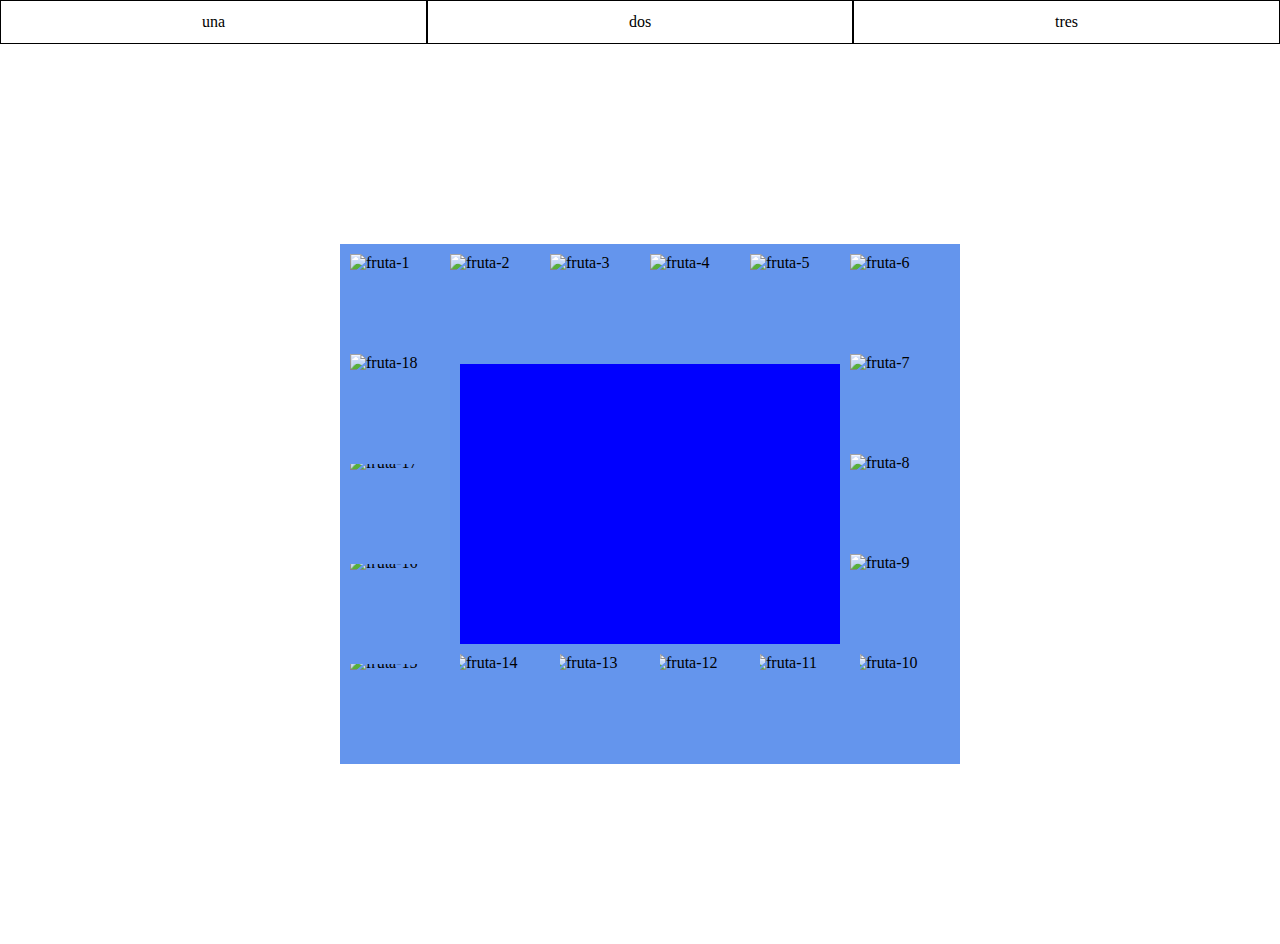
==== index.html @ 4fa4e60b "Se agrego media querie para cambiar color del padding" ====
<!DOCTYPE html>
<html lang="en">
<head>
    <meta charset="UTF-8">
    <meta http-equiv="X-UA-Compatible" content="IE=edge">
    <meta name="viewport" content="width=device-width, initial-scale=1.0">
    <title>PRESS YOUR LUCK</title>
    <link rel="stylesheet" href="css/main.css"/>
</head>
<style</style>
<body>
    <header>
        <nav>
            <ul>
                <li><p>una</p></li>
                <li><p>dos</p></li>
                <li><p>tres</p></li>
            </ul>
        </nav>
    </header>
    <main>
    <section id="tablero">
        <span id="title">
            <img src="https://images-wixmp-ed30a86b8c4ca887773594c2.wixmp.com/f/706ddd9c-2b36-4167-8a3e-5e01c1e0e020/ddzghqo-71982405-c678-4019-b127-00e7732bfdf1.png?token=eyJ0eXAiOiJKV1QiLCJhbGciOiJIUzI1NiJ9.[base64].wsQm96Ky-r97qkHVUbHO2xdQ7GDD_rpzwBKnCYPbyfc" alt="LUCK">
        </span>
        <img class="image" src="https://us.123rf.com/450wm/drogatnev/drogatnev1903/drogatnev190300098/122212398-baya-madura-una-fresa-silvestre.jpg?ver=6" alt="fruta-1">
        <img class="image" src="https://us.123rf.com/450wm/solargaria/solargaria1710/solargaria171000142/88177648-boceto-dibujado-a-mano-de-pi%C3%B1a-aislado-blanco-y-negro-ilustraci%C3%B3n-de-vector-de-dibujos-animados-para.jpg?ver=6" alt="fruta-2">
        <img class="image" src="https://us.123rf.com/450wm/rubynurbaidi/rubynurbaidi1709/rubynurbaidi170900009/87000549-ilustraci%C3%B3n-de-la-uva-linda-de-la-historieta-.jpg?ver=6" alt="fruta-3">
        <img class="image" src="https://thumbs.dreamstime.com/b/cerezas-de-caricatura-frescas-aisladas-fondo-blanco-la-pareja-roja-dibujos-animados-en-ilustraci%C3%B3n-vectorial-para-cualquier-187804998.jpg" alt="fruta-4">
        <img class="image" src="https://us.123rf.com/450wm/anatolir/anatolir1810/anatolir181005466/110811969-icono-de-sand%C3%ADa-rebanada-roja-caricatura-de-rebanada-roja-de-sand%C3%ADa-icono-vectoriales-para-dise%C3%B1o-we.jpg" alt="fruta-5">
        <img class="image" src="https://us.123rf.com/450wm/rubynurbaidi/rubynurbaidi1709/rubynurbaidi170900009/87000549-ilustraci%C3%B3n-de-la-uva-linda-de-la-historieta-.jpg?ver=6" alt="fruta-6">
        <img class="image" src="https://us.123rf.com/450wm/studiobarcelona/studiobarcelona1509/studiobarcelona150900065/44584967-manzana-roja-ilustraci%C3%B3n-vectorial.jpg?ver=6" alt="fruta-7">
        <img class="image" src="https://png.pngtree.com/element_our/20190529/ourlarge/pngtree-hand-drawn-yellow-papaya-fruit-cartoon-image_1199564.jpg" alt="fruta-8">
        <img class="image" src="https://png.pngtree.com/png-clipart/20210208/ourlarge/pngtree-fruit-basket-portable-yellow-png-image_2896997.jpg" alt="fruta-9">
        <img class="image" src="https://i.pinimg.com/originals/3b/51/ce/3b51cef9372b06abf3fa6491d5438e5b.jpg" alt="fruta-10">
        <img class="image" src="https://i.pinimg.com/736x/54/0a/8b/540a8bc4f2fe58b0152e4555144155b9.jpg" alt="fruta-11">
        <img class="image" src="https://png.pngtree.com/png-clipart/20210208/ourlarge/pngtree-fruit-basket-portable-yellow-png-image_2896997.jpg" alt="fruta-12">
        <img class="image" src="https://media.istockphoto.com/vectors/lychee-fruit-set-whole-tropical-fruit-half-peeled-and-green-leaves-vector-id1251735215?k=20&m=1251735215&s=612x612&w=0&h=XeYUBWz-D0ZT3y90EEnW34G7goZ60jTHqH1Yaz7gSko=" alt="fruta-13">
        <img class="image" src="https://png.pngtree.com/png-clipart/20210208/ourlarge/pngtree-fruit-basket-portable-yellow-png-image_2896997.jpg" alt="fruta-14">
        <img class="image" src="https://png.pngtree.com/png-clipart/20220124/ourlarge/pngtree-cartoon-fresh-fruit-orange-png-image_4269670.png" alt="fruta-15">
        <img class="image" src="https://png.pngtree.com/png-clipart/20210208/ourlarge/pngtree-fruit-basket-portable-yellow-png-image_2896997.jpg" alt="fruta-16">
        <img class="image" src="https://us.123rf.com/450wm/fauzymuhammad030/fauzymuhammad0301907/fauzymuhammad030190700015/126531231-ilustraci%C3%B3n-de-vector-de-lim%C3%B3n-con-trazo-negro-aislado-sobre-fondo-blanco-ilustraci%C3%B3n-de-dibujos-ani.jpg?ver=6" alt="fruta-17">
        <img class="image" src="https://us.123rf.com/450wm/aberheide/aberheide1101/aberheide110100052/8667548-pl%C3%A1tanos-frescos.jpg?ver=6" alt="fruta-18">
</section>
</main>
</body>
</html>
---- css/main.css ----
/*
    // # selector de id
    // . selector de clase
    // nombre de la etiqueta a modificar 
    */
*{
    margin: 0;
    padding: 0;
    border: 0;
}

main{
    width: 100vw;
    height: 100vh;
    display: flex;
    justify-content: center;
    align-items: center;
}
#tablero {
  width: 600px;
  height: 500px;
  background-color: bisque;
  display: grid;
  grid-template-columns: repeat(6,1fr);
  grid-template-rows: repeat(5,1fr);
  grid-template-areas: "position1 position2 position3 position4 position5 position6" 
  "position18 title title title title position7"
  "position17 title title title title position8"
  "position16 title title title title position9"
  "position15 position14 position13 position12 position11 position10";
}


#title {
    background-color: blue;
    grid-area: title;
}

#title >img{
    width: 100%;
    height: 100%;
}

.image {
    width: 100%;
    height: 100%;
    background-color: cornflowerblue;
    padding: 10px;
}

#tablero > *:nth-child(2){
    grid-area: position1
}

#tablero > *:nth-child(3){
    grid-area: position2
}
#tablero > *:nth-child(4){
    grid-area: position3
}
#tablero > *:nth-child(5){
    grid-area: position4
}
#tablero > *:nth-child(6){
    grid-area: position5
}
#tablero > *:nth-child(7){
    grid-area: position6
}
#tablero > *:nth-child(8){
    grid-area: position7
}
#tablero > *:nth-child(9){
    grid-area: position8
}
#tablero > *:nth-child(10){
    grid-area: position9
}
#tablero > *:nth-child(11){
    grid-area: position10
}
#tablero > *:nth-child(12){
    grid-area: position11
}
#tablero > *:nth-child(13){
    grid-area: position12
}
#tablero > *:nth-child(14){
    grid-area: position13
}
#tablero > *:nth-child(15){
    grid-area: position14
}
#tablero > *:nth-child(16){
    grid-area: position15
}
#tablero > *:nth-child(17){
    grid-area: position16
}
#tablero > *:nth-child(18){
    grid-area: position17
}
#tablero > *:nth-child(19){
    grid-area: position18
}
ul {
display:flex;
justify-content: space-around;
}
 
li{
    list-style: none;
    padding-top: 12px;
    padding-bottom: 12px;
    border: 1px solid black;
    flex-grow: 1;
    display: flex;
    justify-content: center;
    ;
}

li:hover {
    cursor: pointer;
}

@media screen and (max-width: 768px) {
    .image {
        width: |100%;
        height: 100%;
        background-color: red;
        padding: 10px;
    }
  }

/* BREAKPOINTS*/
/* QUE DISPOSITIVOS TOMARE EN CUENTA */
/* EXTRA-LARGE >1920 PX
LARGE (MONITORES) <1024PX
MEDIUMS (TABLETS) <768 PX
SMALL (CELULARES) <425 PX
EXTRA-SMALL (RELOJES) <350 PX*/

/*MEDIA QUERIE*/
@media screen and (max-width: 900px) {
    #tablero {
        width: 300px;
        height: 300px;
    }
}
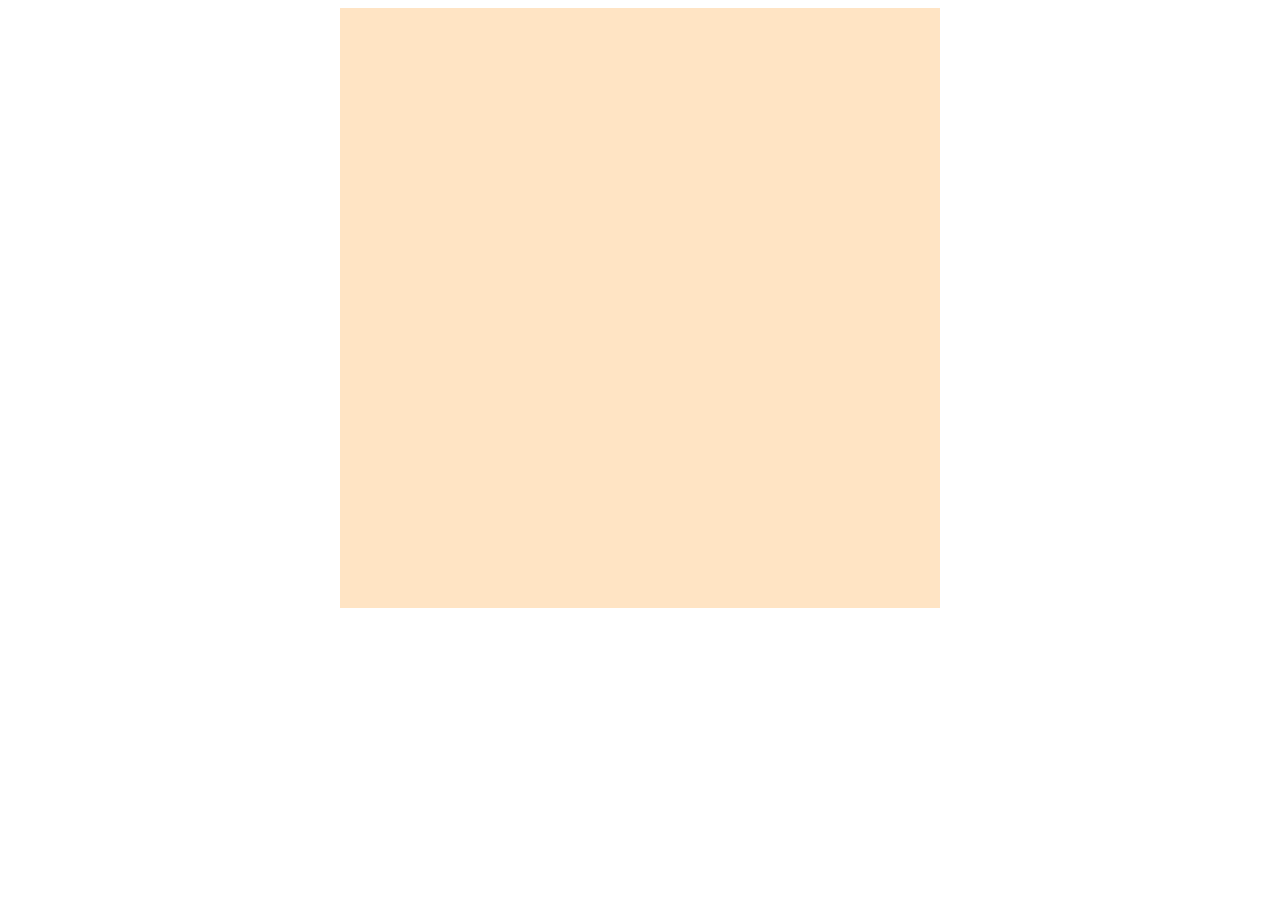
==== commit 6e6e3a46: "Merge pull request #1 from danamr05/develop" ====
--- a/index.html
+++ b/index.html
@@ -9,39 +9,7 @@
 </head>
 <style</style>
 <body>
-    <header>
-        <nav>
-            <ul>
-                <li><p>una</p></li>
-                <li><p>dos</p></li>
-                <li><p>tres</p></li>
-            </ul>
-        </nav>
-    </header>
-    <main>
     <section id="tablero">
-        <span id="title">
-            <img src="https://images-wixmp-ed30a86b8c4ca887773594c2.wixmp.com/f/706ddd9c-2b36-4167-8a3e-5e01c1e0e020/ddzghqo-71982405-c678-4019-b127-00e7732bfdf1.png?token=eyJ0eXAiOiJKV1QiLCJhbGciOiJIUzI1NiJ9.[base64].wsQm96Ky-r97qkHVUbHO2xdQ7GDD_rpzwBKnCYPbyfc" alt="LUCK">
-        </span>
-        <img class="image" src="https://us.123rf.com/450wm/drogatnev/drogatnev1903/drogatnev190300098/122212398-baya-madura-una-fresa-silvestre.jpg?ver=6" alt="fruta-1">
-        <img class="image" src="https://us.123rf.com/450wm/solargaria/solargaria1710/solargaria171000142/88177648-boceto-dibujado-a-mano-de-pi%C3%B1a-aislado-blanco-y-negro-ilustraci%C3%B3n-de-vector-de-dibujos-animados-para.jpg?ver=6" alt="fruta-2">
-        <img class="image" src="https://us.123rf.com/450wm/rubynurbaidi/rubynurbaidi1709/rubynurbaidi170900009/87000549-ilustraci%C3%B3n-de-la-uva-linda-de-la-historieta-.jpg?ver=6" alt="fruta-3">
-        <img class="image" src="https://thumbs.dreamstime.com/b/cerezas-de-caricatura-frescas-aisladas-fondo-blanco-la-pareja-roja-dibujos-animados-en-ilustraci%C3%B3n-vectorial-para-cualquier-187804998.jpg" alt="fruta-4">
-        <img class="image" src="https://us.123rf.com/450wm/anatolir/anatolir1810/anatolir181005466/110811969-icono-de-sand%C3%ADa-rebanada-roja-caricatura-de-rebanada-roja-de-sand%C3%ADa-icono-vectoriales-para-dise%C3%B1o-we.jpg" alt="fruta-5">
-        <img class="image" src="https://us.123rf.com/450wm/rubynurbaidi/rubynurbaidi1709/rubynurbaidi170900009/87000549-ilustraci%C3%B3n-de-la-uva-linda-de-la-historieta-.jpg?ver=6" alt="fruta-6">
-        <img class="image" src="https://us.123rf.com/450wm/studiobarcelona/studiobarcelona1509/studiobarcelona150900065/44584967-manzana-roja-ilustraci%C3%B3n-vectorial.jpg?ver=6" alt="fruta-7">
-        <img class="image" src="https://png.pngtree.com/element_our/20190529/ourlarge/pngtree-hand-drawn-yellow-papaya-fruit-cartoon-image_1199564.jpg" alt="fruta-8">
-        <img class="image" src="https://png.pngtree.com/png-clipart/20210208/ourlarge/pngtree-fruit-basket-portable-yellow-png-image_2896997.jpg" alt="fruta-9">
-        <img class="image" src="https://i.pinimg.com/originals/3b/51/ce/3b51cef9372b06abf3fa6491d5438e5b.jpg" alt="fruta-10">
-        <img class="image" src="https://i.pinimg.com/736x/54/0a/8b/540a8bc4f2fe58b0152e4555144155b9.jpg" alt="fruta-11">
-        <img class="image" src="https://png.pngtree.com/png-clipart/20210208/ourlarge/pngtree-fruit-basket-portable-yellow-png-image_2896997.jpg" alt="fruta-12">
-        <img class="image" src="https://media.istockphoto.com/vectors/lychee-fruit-set-whole-tropical-fruit-half-peeled-and-green-leaves-vector-id1251735215?k=20&m=1251735215&s=612x612&w=0&h=XeYUBWz-D0ZT3y90EEnW34G7goZ60jTHqH1Yaz7gSko=" alt="fruta-13">
-        <img class="image" src="https://png.pngtree.com/png-clipart/20210208/ourlarge/pngtree-fruit-basket-portable-yellow-png-image_2896997.jpg" alt="fruta-14">
-        <img class="image" src="https://png.pngtree.com/png-clipart/20220124/ourlarge/pngtree-cartoon-fresh-fruit-orange-png-image_4269670.png" alt="fruta-15">
-        <img class="image" src="https://png.pngtree.com/png-clipart/20210208/ourlarge/pngtree-fruit-basket-portable-yellow-png-image_2896997.jpg" alt="fruta-16">
-        <img class="image" src="https://us.123rf.com/450wm/fauzymuhammad030/fauzymuhammad0301907/fauzymuhammad030190700015/126531231-ilustraci%C3%B3n-de-vector-de-lim%C3%B3n-con-trazo-negro-aislado-sobre-fondo-blanco-ilustraci%C3%B3n-de-dibujos-ani.jpg?ver=6" alt="fruta-17">
-        <img class="image" src="https://us.123rf.com/450wm/aberheide/aberheide1101/aberheide110100052/8667548-pl%C3%A1tanos-frescos.jpg?ver=6" alt="fruta-18">
-</section>
-</main>
+    </section>
 </body>
-</html>
+</html>--- a/css/main.css
+++ b/css/main.css
@@ -3,147 +3,10 @@
     // . selector de clase
     // nombre de la etiqueta a modificar 
     */
-*{
-    margin: 0;
-    padding: 0;
-    border: 0;
-}
 
-main{
-    width: 100vw;
-    height: 100vh;
-    display: flex;
-    justify-content: center;
-    align-items: center;
-}
 #tablero {
   width: 600px;
-  height: 500px;
+  height: 600px;
   background-color: bisque;
-  display: grid;
-  grid-template-columns: repeat(6,1fr);
-  grid-template-rows: repeat(5,1fr);
-  grid-template-areas: "position1 position2 position3 position4 position5 position6" 
-  "position18 title title title title position7"
-  "position17 title title title title position8"
-  "position16 title title title title position9"
-  "position15 position14 position13 position12 position11 position10";
-}
-
-
-#title {
-    background-color: blue;
-    grid-area: title;
-}
-
-#title >img{
-    width: 100%;
-    height: 100%;
-}
-
-.image {
-    width: 100%;
-    height: 100%;
-    background-color: cornflowerblue;
-    padding: 10px;
-}
-
-#tablero > *:nth-child(2){
-    grid-area: position1
-}
-
-#tablero > *:nth-child(3){
-    grid-area: position2
-}
-#tablero > *:nth-child(4){
-    grid-area: position3
-}
-#tablero > *:nth-child(5){
-    grid-area: position4
-}
-#tablero > *:nth-child(6){
-    grid-area: position5
-}
-#tablero > *:nth-child(7){
-    grid-area: position6
-}
-#tablero > *:nth-child(8){
-    grid-area: position7
-}
-#tablero > *:nth-child(9){
-    grid-area: position8
-}
-#tablero > *:nth-child(10){
-    grid-area: position9
-}
-#tablero > *:nth-child(11){
-    grid-area: position10
-}
-#tablero > *:nth-child(12){
-    grid-area: position11
-}
-#tablero > *:nth-child(13){
-    grid-area: position12
-}
-#tablero > *:nth-child(14){
-    grid-area: position13
-}
-#tablero > *:nth-child(15){
-    grid-area: position14
-}
-#tablero > *:nth-child(16){
-    grid-area: position15
-}
-#tablero > *:nth-child(17){
-    grid-area: position16
-}
-#tablero > *:nth-child(18){
-    grid-area: position17
-}
-#tablero > *:nth-child(19){
-    grid-area: position18
-}
-ul {
-display:flex;
-justify-content: space-around;
-}
- 
-li{
-    list-style: none;
-    padding-top: 12px;
-    padding-bottom: 12px;
-    border: 1px solid black;
-    flex-grow: 1;
-    display: flex;
-    justify-content: center;
-    ;
-}
-
-li:hover {
-    cursor: pointer;
-}
-
-@media screen and (max-width: 768px) {
-    .image {
-        width: |100%;
-        height: 100%;
-        background-color: red;
-        padding: 10px;
-    }
-  }
-
-/* BREAKPOINTS*/
-/* QUE DISPOSITIVOS TOMARE EN CUENTA */
-/* EXTRA-LARGE >1920 PX
-LARGE (MONITORES) <1024PX
-MEDIUMS (TABLETS) <768 PX
-SMALL (CELULARES) <425 PX
-EXTRA-SMALL (RELOJES) <350 PX*/
-
-/*MEDIA QUERIE*/
-@media screen and (max-width: 900px) {
-    #tablero {
-        width: 300px;
-        height: 300px;
-    }
+  margin: auto;
 }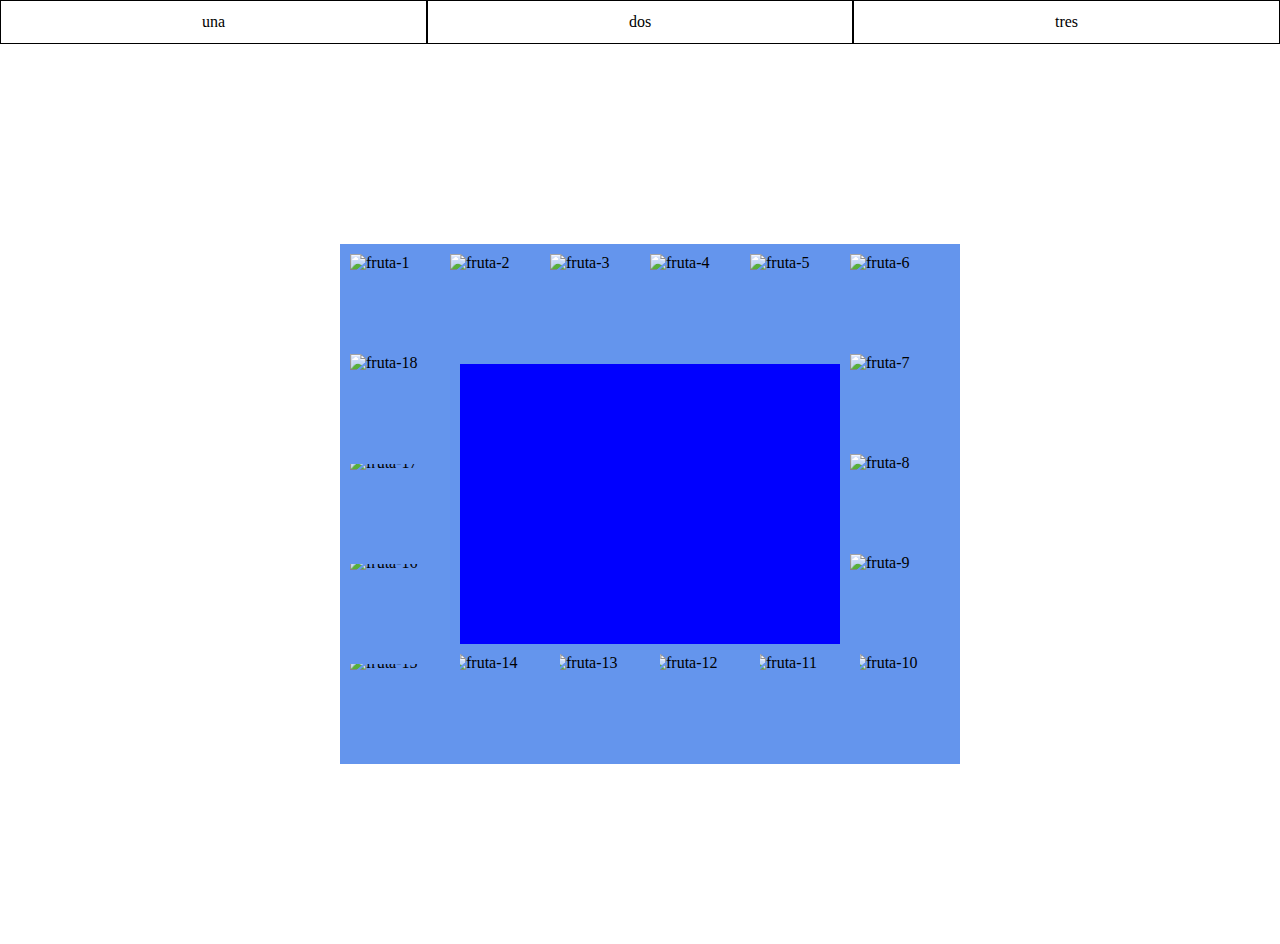
==== commit 4f9abfe2: "Merge pull request #2 from danamr05/linkmedia" ====
--- a/index.html
+++ b/index.html
@@ -6,10 +6,43 @@
     <meta name="viewport" content="width=device-width, initial-scale=1.0">
     <title>PRESS YOUR LUCK</title>
     <link rel="stylesheet" href="css/main.css"/>
+    <link rel="stylesheet" href="css/mobile.css" media="screen and (max-width: 768px)"/>
+
 </head>
-<style</style>
 <body>
+    <header>
+        <nav>
+            <ul>
+                <li><p>una</p></li>
+                <li><p>dos</p></li>
+                <li><p>tres</p></li>
+            </ul>
+        </nav>
+    </header>
+    <main>
     <section id="tablero">
-    </section>
+        <span id="title">
+            <img src="https://images-wixmp-ed30a86b8c4ca887773594c2.wixmp.com/f/706ddd9c-2b36-4167-8a3e-5e01c1e0e020/ddzghqo-71982405-c678-4019-b127-00e7732bfdf1.png?token=eyJ0eXAiOiJKV1QiLCJhbGciOiJIUzI1NiJ9.[base64].wsQm96Ky-r97qkHVUbHO2xdQ7GDD_rpzwBKnCYPbyfc" alt="LUCK">
+        </span>
+        <img class="image" src="https://us.123rf.com/450wm/drogatnev/drogatnev1903/drogatnev190300098/122212398-baya-madura-una-fresa-silvestre.jpg?ver=6" alt="fruta-1">
+        <img class="image" src="https://us.123rf.com/450wm/solargaria/solargaria1710/solargaria171000142/88177648-boceto-dibujado-a-mano-de-pi%C3%B1a-aislado-blanco-y-negro-ilustraci%C3%B3n-de-vector-de-dibujos-animados-para.jpg?ver=6" alt="fruta-2">
+        <img class="image" src="https://us.123rf.com/450wm/rubynurbaidi/rubynurbaidi1709/rubynurbaidi170900009/87000549-ilustraci%C3%B3n-de-la-uva-linda-de-la-historieta-.jpg?ver=6" alt="fruta-3">
+        <img class="image" src="https://thumbs.dreamstime.com/b/cerezas-de-caricatura-frescas-aisladas-fondo-blanco-la-pareja-roja-dibujos-animados-en-ilustraci%C3%B3n-vectorial-para-cualquier-187804998.jpg" alt="fruta-4">
+        <img class="image" src="https://us.123rf.com/450wm/anatolir/anatolir1810/anatolir181005466/110811969-icono-de-sand%C3%ADa-rebanada-roja-caricatura-de-rebanada-roja-de-sand%C3%ADa-icono-vectoriales-para-dise%C3%B1o-we.jpg" alt="fruta-5">
+        <img class="image" src="https://us.123rf.com/450wm/rubynurbaidi/rubynurbaidi1709/rubynurbaidi170900009/87000549-ilustraci%C3%B3n-de-la-uva-linda-de-la-historieta-.jpg?ver=6" alt="fruta-6">
+        <img class="image" src="https://us.123rf.com/450wm/studiobarcelona/studiobarcelona1509/studiobarcelona150900065/44584967-manzana-roja-ilustraci%C3%B3n-vectorial.jpg?ver=6" alt="fruta-7">
+        <img class="image" src="https://png.pngtree.com/element_our/20190529/ourlarge/pngtree-hand-drawn-yellow-papaya-fruit-cartoon-image_1199564.jpg" alt="fruta-8">
+        <img class="image" src="https://png.pngtree.com/png-clipart/20210208/ourlarge/pngtree-fruit-basket-portable-yellow-png-image_2896997.jpg" alt="fruta-9">
+        <img class="image" src="https://i.pinimg.com/originals/3b/51/ce/3b51cef9372b06abf3fa6491d5438e5b.jpg" alt="fruta-10">
+        <img class="image" src="https://i.pinimg.com/736x/54/0a/8b/540a8bc4f2fe58b0152e4555144155b9.jpg" alt="fruta-11">
+        <img class="image" src="https://png.pngtree.com/png-clipart/20210208/ourlarge/pngtree-fruit-basket-portable-yellow-png-image_2896997.jpg" alt="fruta-12">
+        <img class="image" src="https://media.istockphoto.com/vectors/lychee-fruit-set-whole-tropical-fruit-half-peeled-and-green-leaves-vector-id1251735215?k=20&m=1251735215&s=612x612&w=0&h=XeYUBWz-D0ZT3y90EEnW34G7goZ60jTHqH1Yaz7gSko=" alt="fruta-13">
+        <img class="image" src="https://png.pngtree.com/png-clipart/20210208/ourlarge/pngtree-fruit-basket-portable-yellow-png-image_2896997.jpg" alt="fruta-14">
+        <img class="image" src="https://png.pngtree.com/png-clipart/20220124/ourlarge/pngtree-cartoon-fresh-fruit-orange-png-image_4269670.png" alt="fruta-15">
+        <img class="image" src="https://png.pngtree.com/png-clipart/20210208/ourlarge/pngtree-fruit-basket-portable-yellow-png-image_2896997.jpg" alt="fruta-16">
+        <img class="image" src="https://us.123rf.com/450wm/fauzymuhammad030/fauzymuhammad0301907/fauzymuhammad030190700015/126531231-ilustraci%C3%B3n-de-vector-de-lim%C3%B3n-con-trazo-negro-aislado-sobre-fondo-blanco-ilustraci%C3%B3n-de-dibujos-ani.jpg?ver=6" alt="fruta-17">
+        <img class="image" src="https://us.123rf.com/450wm/aberheide/aberheide1101/aberheide110100052/8667548-pl%C3%A1tanos-frescos.jpg?ver=6" alt="fruta-18">
+</section>
+</main>
 </body>
-</html>+</html>
--- a/css/main.css
+++ b/css/main.css
@@ -3,10 +3,148 @@
     // . selector de clase
     // nombre de la etiqueta a modificar 
     */
+*{
+    margin: 0;
+    padding: 0;
+    border: 0;
+}
 
+main{
+    width: 100vw;
+    height: 100vh;
+    display: flex;
+    justify-content: center;
+    align-items: center;
+}
 #tablero {
   width: 600px;
-  height: 600px;
+  height: 500px;
   background-color: bisque;
-  margin: auto;
+  display: grid;
+  grid-template-columns: repeat(6,1fr);
+  grid-template-rows: repeat(5,1fr);
+  grid-template-areas: "position1 position2 position3 position4 position5 position6" 
+  "position18 title title title title position7"
+  "position17 title title title title position8"
+  "position16 title title title title position9"
+  "position15 position14 position13 position12 position11 position10";
+}
+
+
+#title {
+    background-color: blue;
+    grid-area: title;
+}
+
+#title >img{
+    width: 100%;
+    height: 100%;
+}
+
+.image {
+    width: 100%;
+    height: 100%;
+    background-color: cornflowerblue;
+    padding: 10px;
+}
+
+#tablero > *:nth-child(2){
+    grid-area: position1
+}
+
+#tablero > *:nth-child(3){
+    grid-area: position2
+}
+#tablero > *:nth-child(4){
+    grid-area: position3
+}
+#tablero > *:nth-child(5){
+    grid-area: position4
+}
+#tablero > *:nth-child(6){
+    grid-area: position5
+}
+#tablero > *:nth-child(7){
+    grid-area: position6
+}
+#tablero > *:nth-child(8){
+    grid-area: position7
+}
+#tablero > *:nth-child(9){
+    grid-area: position8
+}
+#tablero > *:nth-child(10){
+    grid-area: position9
+}
+#tablero > *:nth-child(11){
+    grid-area: position10
+}
+#tablero > *:nth-child(12){
+    grid-area: position11
+}
+#tablero > *:nth-child(13){
+    grid-area: position12
+}
+#tablero > *:nth-child(14){
+    grid-area: position13
+}
+#tablero > *:nth-child(15){
+    grid-area: position14
+}
+#tablero > *:nth-child(16){
+    grid-area: position15
+}
+#tablero > *:nth-child(17){
+    grid-area: position16
+}
+#tablero > *:nth-child(18){
+    grid-area: position17
+}
+#tablero > *:nth-child(19){
+    grid-area: position18
+}
+ul {
+display:flex;
+justify-content: space-around;
+}
+ 
+li{
+    list-style: none;
+    padding-top: 12px;
+    padding-bottom: 12px;
+    border: 1px solid black;
+    flex-grow: 1;
+    display: flex;
+    justify-content: center;
+    ;
+}
+
+li:hover {
+    cursor: pointer;
+}
+
+/*@media screen and (max-width: 768px) {
+    .image {
+        width: |100%;
+        height: 100%;
+        background-color: red;
+        padding: 10px;
+    }
+  }
+*/
+
+/* BREAKPOINTS*/
+/* QUE DISPOSITIVOS TOMARE EN CUENTA */
+/* EXTRA-LARGE >1920 PX
+LARGE (MONITORES) <1024PX
+MEDIUMS (TABLETS) <768 PX
+SMALL (CELULARES) <425 PX
+EXTRA-SMALL (RELOJES) <350 PX*/
+
+/*MEDIA QUERIE*/
+@media screen and (max-width: 900px) {
+    #tablero {
+        width: 300px;
+        height: 300px;
+    }
 }--- a/css/mobile.css
+++ b/css/mobile.css
@@ -0,0 +1,8 @@
+    .image {
+        width: 100%;
+        height: 100%;
+        background-color: red;
+        padding: 10px;
+    }
+
+  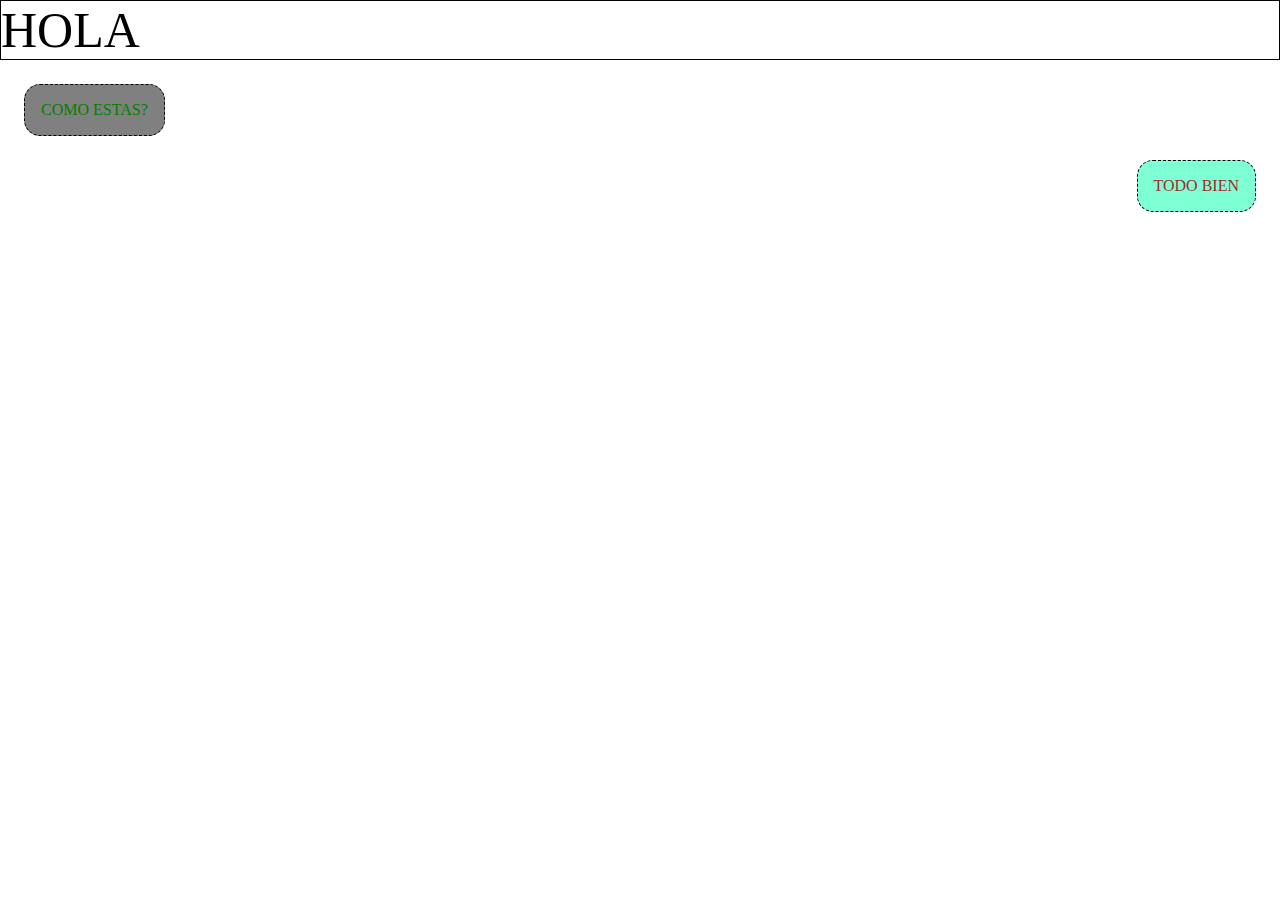
==== commit cb2f02cc: "Implementando Sass" ====
--- a/index.html
+++ b/index.html
@@ -5,9 +5,22 @@
     <meta http-equiv="X-UA-Compatible" content="IE=edge">
     <meta name="viewport" content="width=device-width, initial-scale=1.0">
     <title>PRESS YOUR LUCK</title>
-    <link rel="stylesheet" href="css/main.css"/>
-    <link rel="stylesheet" href="css/mobile.css" media="screen and (max-width: 768px)"/>
+    <link rel="stylesheet" href="main.css">
+    <body>
+        <p id="title">HOLA</p>
+        <section class="container saludo">
+            <span>COMO ESTAS?
+            </span>
+        </section>
+        <section class="container respuesta">
+            <span>TODO BIEN
+            </span>
+        </section>
+    </body>
+    <!-- /*<link rel="stylesheet" href="css/main.css"/>
+    <link rel="stylesheet" href="css/mobile.css" media="screen and (max-width: 768px)"/>*/
 
+    
 </head>
 <body>
     <header>
@@ -43,6 +56,6 @@
         <img class="image" src="https://us.123rf.com/450wm/fauzymuhammad030/fauzymuhammad0301907/fauzymuhammad030190700015/126531231-ilustraci%C3%B3n-de-vector-de-lim%C3%B3n-con-trazo-negro-aislado-sobre-fondo-blanco-ilustraci%C3%B3n-de-dibujos-ani.jpg?ver=6" alt="fruta-17">
         <img class="image" src="https://us.123rf.com/450wm/aberheide/aberheide1101/aberheide110100052/8667548-pl%C3%A1tanos-frescos.jpg?ver=6" alt="fruta-18">
 </section>
-</main>
+</main> -->
 </body>
 </html>
--- a/main.css
+++ b/main.css
@@ -0,0 +1,49 @@
+* {
+  margin: 0;
+  padding: 0;
+  border: 0;
+}
+
+#title {
+  font-size: 50px;
+  border: 1px solid black;
+}
+
+.saludo {
+  justify-content: flex-start;
+}
+.saludo span {
+  color: green;
+  border: 1px dashed black;
+  padding: 16px;
+  border-radius: 16px;
+  background-color: gray;
+}
+@media screen and (max-width: 768px) {
+  .saludo span {
+    background-color: red;
+  }
+}
+@media screen and (max-width: 425px) {
+  .saludo span {
+    background-color: yellow;
+  }
+}
+
+.respuesta {
+  justify-content: flex-end;
+}
+.respuesta span {
+  color: brown;
+  border: 1px dashed black;
+  padding: 16px;
+  border-radius: 16px;
+  background-color: aquamarine;
+}
+
+.container {
+  display: flex;
+  margin: 24px;
+}
+
+/*# sourceMappingURL=main.css.map */
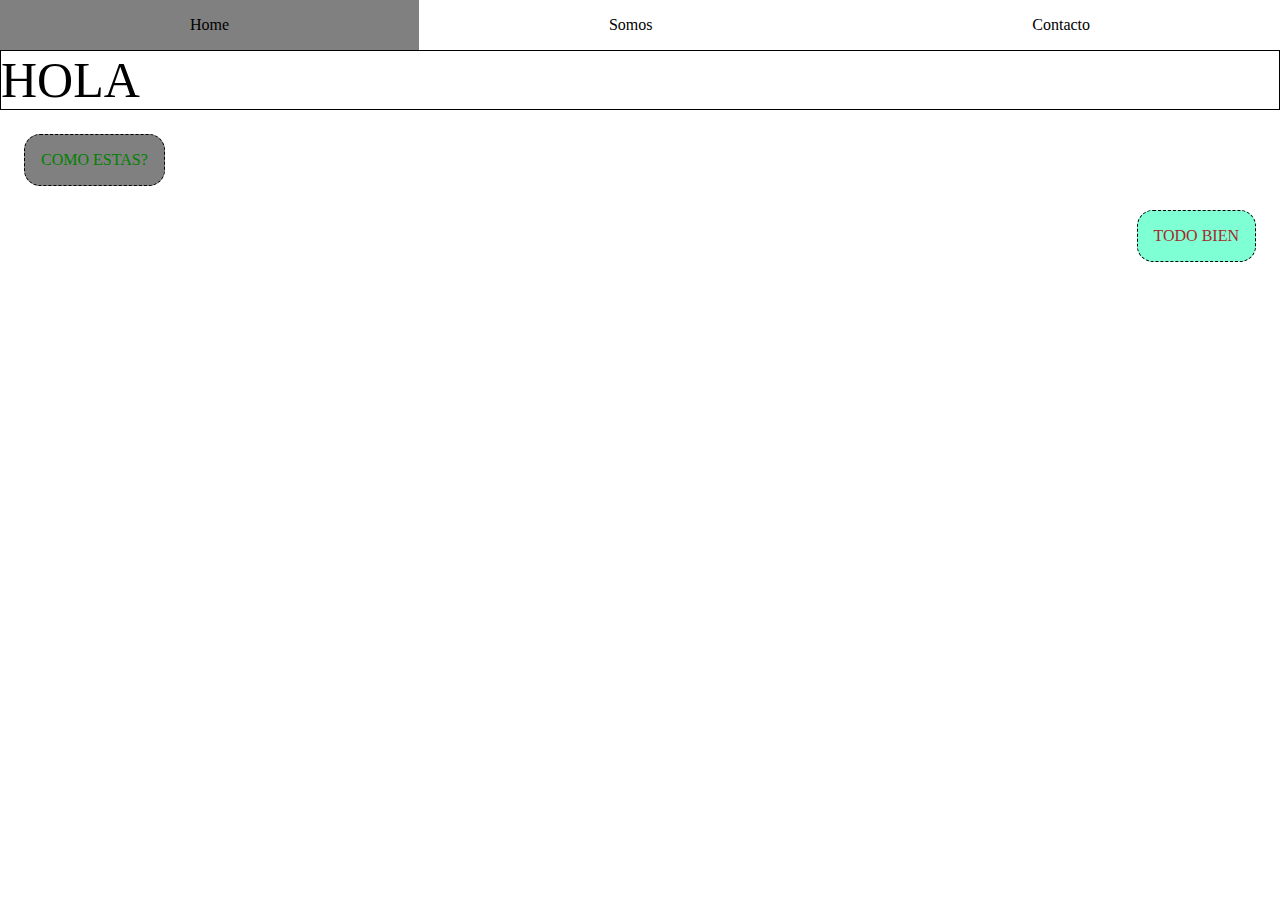
==== commit a29c730f: "Branch navigation" ====
--- a/index.html
+++ b/index.html
@@ -7,6 +7,15 @@
     <title>PRESS YOUR LUCK</title>
     <link rel="stylesheet" href="main.css">
     <body>
+        <header>
+        <nav>
+        <ul>
+            <li>Home</li>
+            <li>Somos</li>
+            <li>Contacto</li>
+        </ul>
+    </nav>
+    </header>
         <p id="title">HOLA</p>
         <section class="container saludo">
             <span>COMO ESTAS?
--- a/main.css
+++ b/main.css
@@ -2,6 +2,31 @@
   margin: 0;
   padding: 0;
   border: 0;
+}
+
+header nav ul {
+  display: flex;
+  justify-content: space-around;
+}
+header nav ul li {
+  list-style: none;
+  padding: 16px;
+  flex-grow: 1;
+  text-align: center;
+}
+header nav ul li:hover {
+  background-color: grey;
+  cursor: pointer;
+}
+@media screen and (max-width: 768px) {
+  header nav ul li:hover {
+    background-color: pink;
+  }
+}
+@media screen and (max-width: 425px) {
+  header nav ul li:hover {
+    background-color: coral;
+  }
 }
 
 #title {
@@ -19,17 +44,22 @@
   border-radius: 16px;
   background-color: gray;
 }
-@media screen and (max-width: 768px) {
-  .saludo span {
-    background-color: red;
-  }
-}
-@media screen and (max-width: 425px) {
-  .saludo span {
-    background-color: yellow;
-  }
+
+/*@media screen and (max-width: 1024px) {
+background-color: grey;
 }
 
+@media screen and (max-width: 768px) {
+    background-color:red;
+}
+
+@media screen and (max-width: 425px) {
+        background-color: yellow;
+}
+
+}
+}
+*/
 .respuesta {
   justify-content: flex-end;
 }
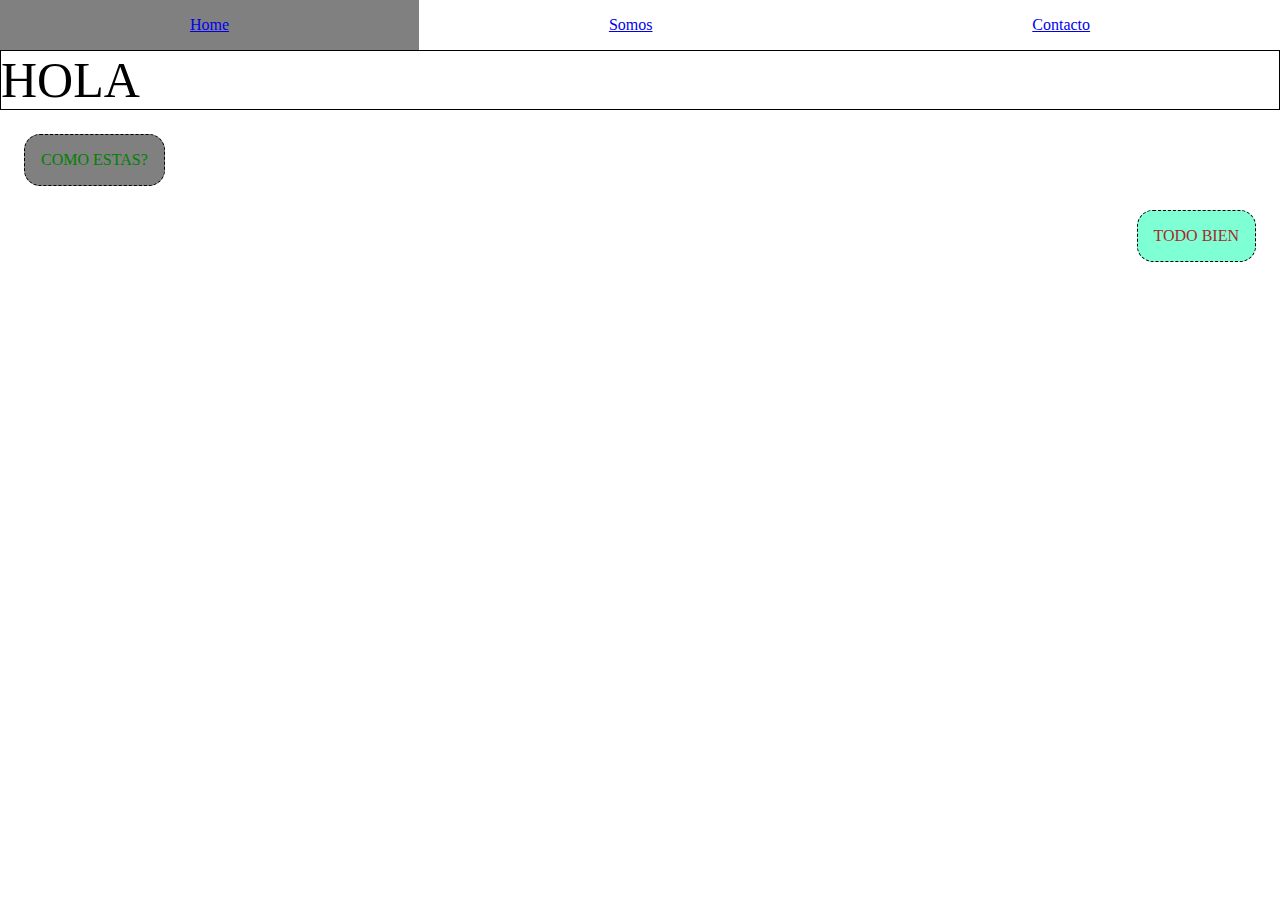
==== commit 0ffda47a: "Agregamos formulario" ====
--- a/index.html
+++ b/index.html
@@ -10,9 +10,15 @@
         <header>
         <nav>
         <ul>
+            <a href="/">
             <li>Home</li>
+        </a>
+        <a href="/somos.html">
             <li>Somos</li>
+        </a>
+        <a href="/contacto.html">
             <li>Contacto</li>
+        </a>
         </ul>
     </nav>
     </header>
--- a/main.css
+++ b/main.css
@@ -8,23 +8,25 @@
   display: flex;
   justify-content: space-around;
 }
-header nav ul li {
+header nav ul a {
+  flex-grow: 1;
+}
+header nav ul a li {
   list-style: none;
   padding: 16px;
-  flex-grow: 1;
   text-align: center;
 }
-header nav ul li:hover {
+header nav ul a li:hover {
   background-color: grey;
   cursor: pointer;
 }
 @media screen and (max-width: 768px) {
-  header nav ul li:hover {
+  header nav ul a li:hover {
     background-color: pink;
   }
 }
 @media screen and (max-width: 425px) {
-  header nav ul li:hover {
+  header nav ul a li:hover {
     background-color: coral;
   }
 }
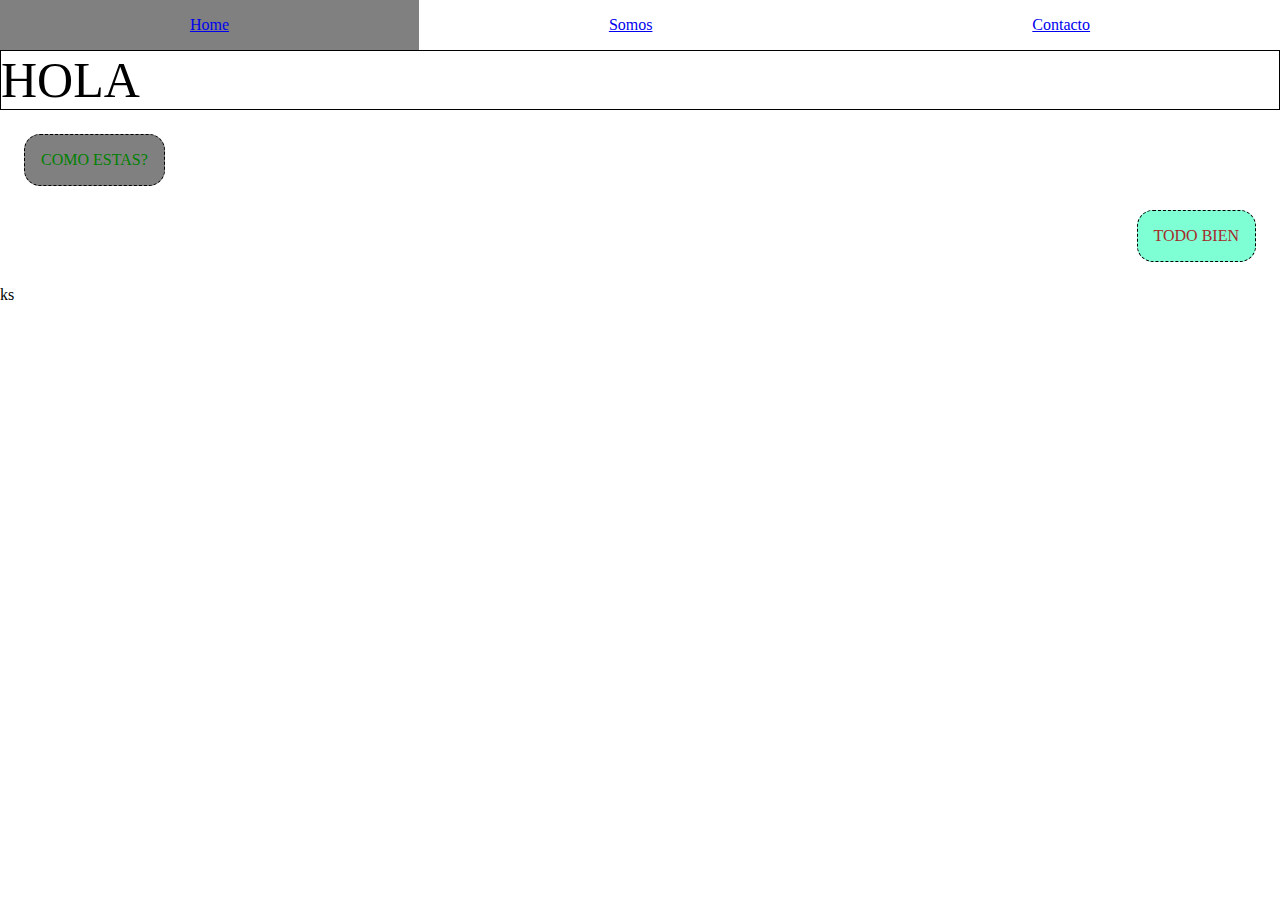
==== commit 4645a2af: "antes del borrado" ====
--- a/index.html
+++ b/index.html
@@ -32,6 +32,7 @@
             </span>
         </section>
     </body>
+    <form>ks</form>
     <!-- /*<link rel="stylesheet" href="css/main.css"/>
     <link rel="stylesheet" href="css/mobile.css" media="screen and (max-width: 768px)"/>*/
 
